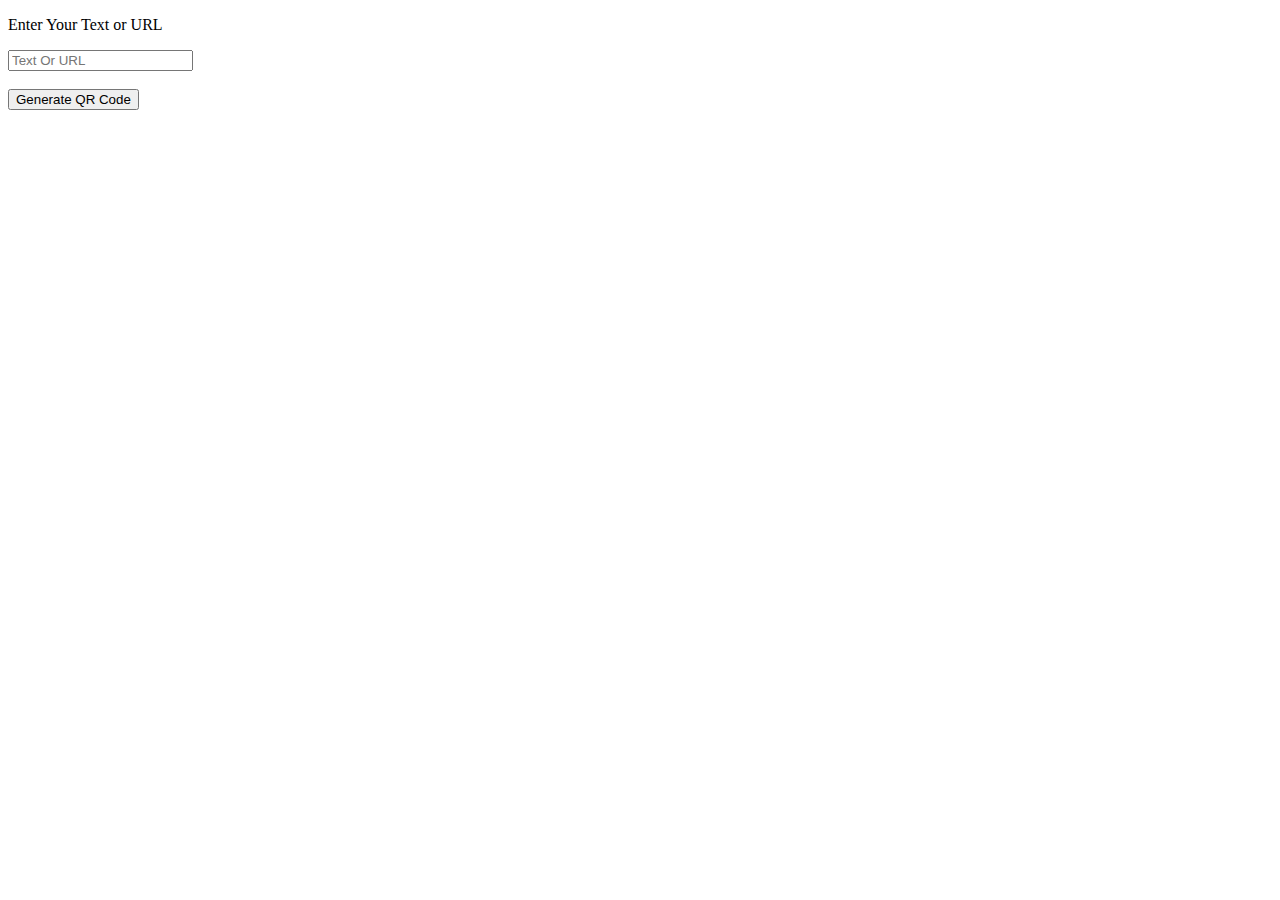
==== index.html @ 0e01f47a "added" ====
<!DOCTYPE html>
<html lang="en">
   

<head>
    <meta charset="UTF-8">
    <meta name="viewport" content="width=device-width, initial-scale=1.0">
    <title>QR Code Generator</title>



</head>
<link rel="stylesheet" href="sstyle.css">

<body>
    <div class="container">

        <p>Enter Your Text or URL</p>
        <input type="text" placeholder="Text Or URL" id="qrtext">

        <div class="Qrbox">
            <img src="" id="qrImg">
        </div>

        <button onclick="GenerateQR()">Generate QR Code</button>
    </div>

    <script>

        let img = document.getElementsByClassName('Qrbox')
        let qrimg = document.getElementById('qrImg')
        let qrtext = document.getElementById('qrtext')

        function GenerateQR() {
            qrimg.src = 'https://api.qrserver.com/v1/create-qr-code/?size=150x150&data=Example' + qrtext.value;

        }
    </script>
</body>

</html>
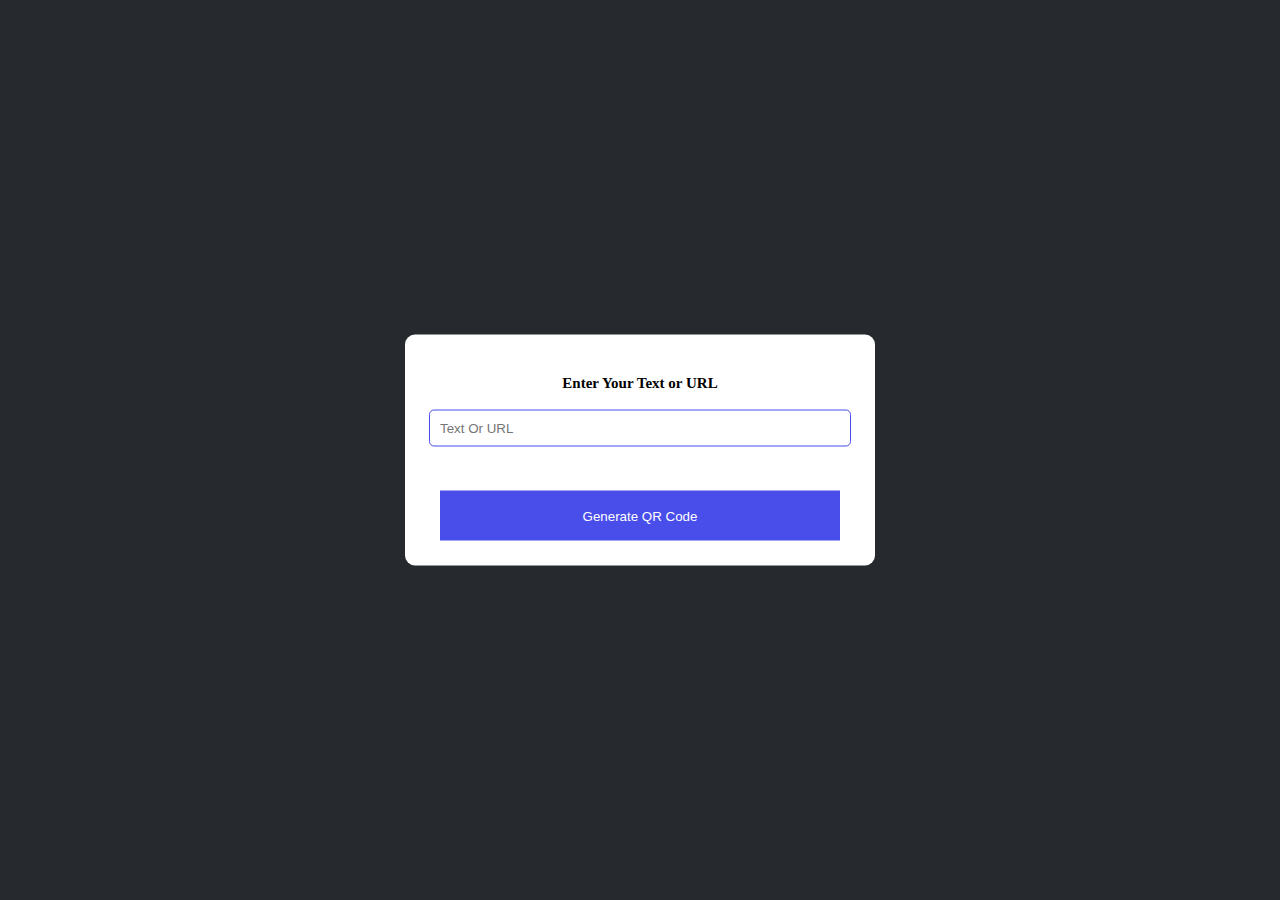
==== commit a0d32a64: "Update index.html" ====
--- a/index.html
+++ b/index.html
@@ -1,17 +1,10 @@
 <!DOCTYPE html>
 <html lang="en">
-   
-
 <head>
     <meta charset="UTF-8">
     <meta name="viewport" content="width=device-width, initial-scale=1.0">
     <title>QR Code Generator</title>
-
-
-
 </head>
-<link rel="stylesheet" href="sstyle.css">
-
 <body>
     <div class="container">
 
@@ -24,7 +17,71 @@
 
         <button onclick="GenerateQR()">Generate QR Code</button>
     </div>
+<style>
+   
 
+body {
+    background-color: #262a2f;
+}
+
+.container {
+    background-color: #fff;
+    width: 400px;
+    padding: 25px 35px;
+    position: absolute;
+    display: flex;
+    flex-direction: column;
+    align-items: center;
+    border-radius: 10px;
+    top: 50%;
+    left: 50%;
+    transform: translate(-50%, -50%);
+}
+
+.container p {
+    font-weight: 600;
+    font-size: 15px;
+    margin-bottom: 8px;
+}
+
+.container input {
+    width: 100%;
+    height: 50%;
+    border: 1px solid #494eea;
+    outline: 0;
+    padding: 10px;
+    margin: 10px 0 20px;
+    border-radius: 5px;
+}
+
+.container button {
+    width: 100%;
+    height: 50px;
+    border: 0;
+    outline: o;
+    cursor: pointer;
+    font-weight: 500;
+    background-color: #494eea;
+    color: white;
+}
+
+.Qrbox {
+    width: 200px;
+    border-radius: 5px;
+    max-height: 1;
+    overflow: hidden;
+    
+
+}
+
+.Qrbox img {
+    width: 100%;
+    padding: 10px;
+}
+
+
+
+</style>
     <script>
 
         let img = document.getElementsByClassName('Qrbox')
@@ -38,4 +95,4 @@
     </script>
 </body>
 
-</html>+</html>
